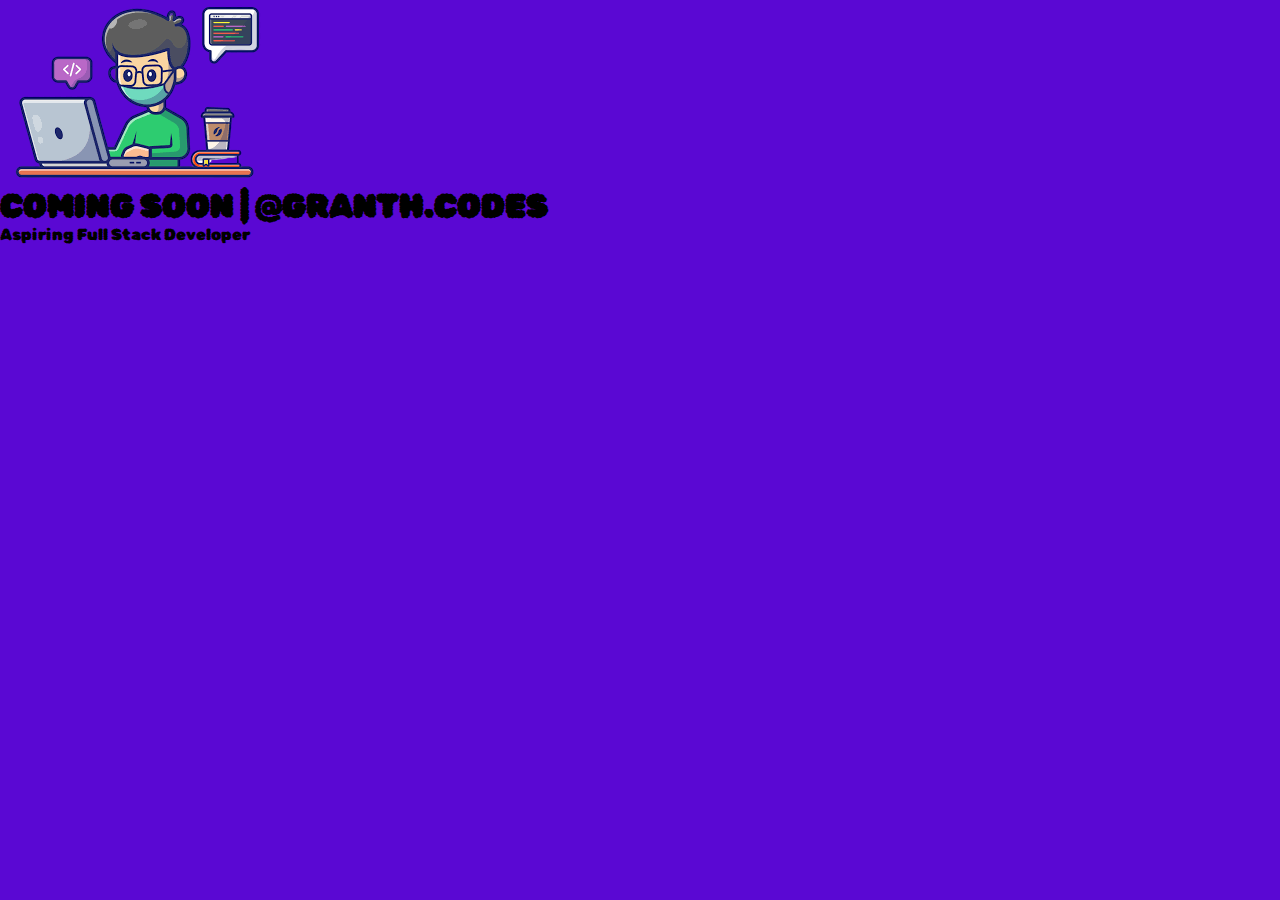
==== comingsoon2/index.html @ 7277d9d9 "varable color" ====
<!DOCTYPE html>
<html lang="en">
<head>
    <meta charset="UTF-8">
    <meta http-equiv="X-UA-Compatible" content="IE=edge">
    <meta name="viewport" content="width=device-width, initial-scale=1.0">
    <title>Coming Soon |GRANTHCODES.COM</title>
   <link rel="stylesheet" href="style.css">
</head>
<body>
    <img src="icon2.png" alt="JSDEVELOPER">
    <div class="banner">
<h1 class="ONE">COMING SOON | @GRANTH.CODES</h1>
<p>Aspiring Full Stack Developer</p>
    
</body>
</html>
---- comingsoon2/style.css ----
@import url('https://fonts.googleapis.com/css2?family=Montserrat:wght@800&family=Rubik+Bubbles&display=swap');

:root{
  
    --purple: #5a08d3;
    --black: #000000; 
   --white :#edf7f6;

}

*{
  margin: 0;
  padding: 0;
  outline: 0;
}



body{
   height: 100%;
   background-color: var(--purple);
   font-family: "Rubik Bubbles" ,sans-serif;
}
.ONE{
    font-family: "Rubik Bubbles";
}
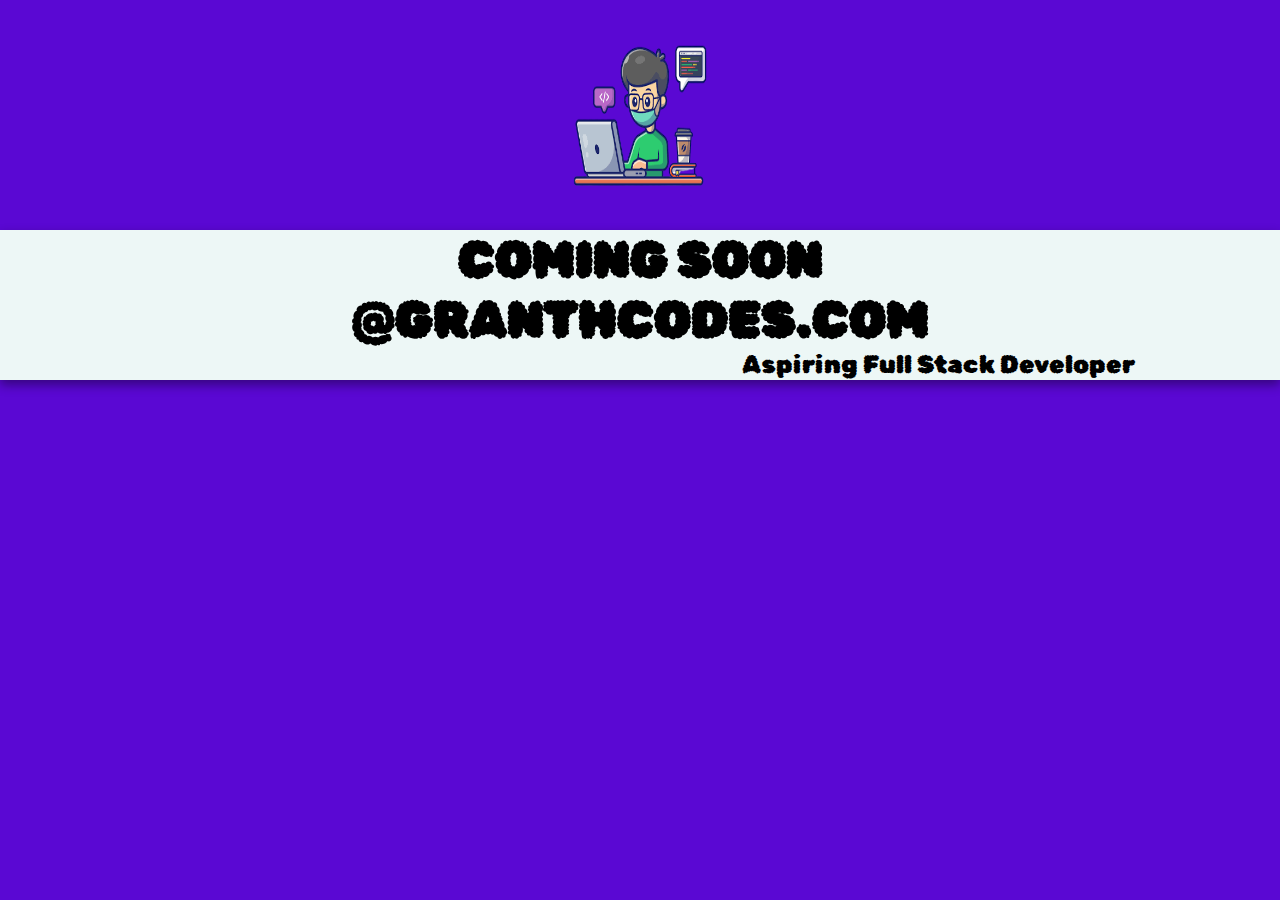
==== commit baa65338: "coming soon page" ====
--- a/comingsoon2/index.html
+++ b/comingsoon2/index.html
@@ -10,7 +10,7 @@
 <body>
     <img src="icon2.png" alt="JSDEVELOPER">
     <div class="banner">
-<h1 class="ONE">COMING SOON | @GRANTH.CODES</h1>
+<h1 class="ONE">COMING SOON <br> @GRANTHCODES.COM</h1>
 <p>Aspiring Full Stack Developer</p>
     
 </body>
--- a/comingsoon2/style.css
+++ b/comingsoon2/style.css
@@ -20,7 +20,33 @@
    height: 100%;
    background-color: var(--purple);
    font-family: "Rubik Bubbles" ,sans-serif;
+   
 }
-.ONE{
-    font-family: "Rubik Bubbles";
-}+
+img{
+    display: block;
+    margin-left: auto;
+    margin-right: auto;
+    height: 150px;
+    width: 150px;
+    margin-top: 40px;
+    margin-bottom: 40px;
+}
+ .banner {
+  background-color: var(--white);
+  padding-bottom: 30px;
+  height: 120px;
+  box-shadow: 0 5px 10px rgba(0, 0, 0,0.4);
+ }
+ 
+ h1{
+  font-size: 50px;
+  text-align: center;
+  color: var(--black);
+ }
+
+ p{
+   margin-left: 58%;
+   font-size: 25px;
+
+ }